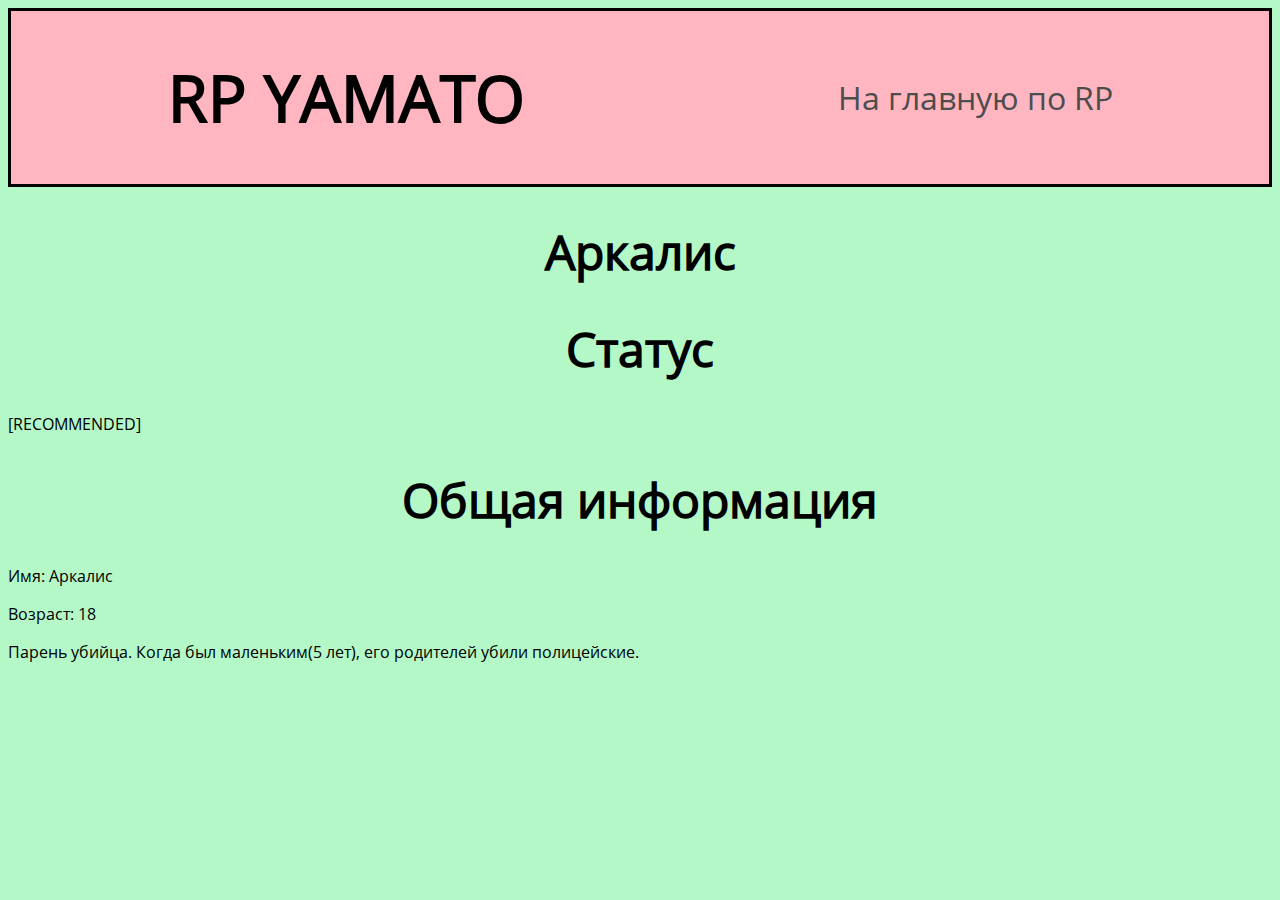
==== rp/arkalis_yamato.html @ 4236c67f "updated richter and albert stats; added arkalis page" ====
<!DOCTYPE html>
<html lang="ru">
<head>
    <meta charset="UTF-8">
    <title>Аркалис</title>
    <link href="/styles/style.css" rel="stylesheet">
    <link href="/styles/manga.css" rel="stylesheet">
</head>
<body>
<header>
    <h1>RP YAMATO</h1>
    <p><a href="rp.html">На главную по RP</a></p>
</header>
<h1 id="maincard">Аркалис</h1>
<h1 id="status">Статус</h1>[RECOMMENDED]
<h1 id="summary">Общая информация</h1>
<p>Имя: Аркалис</p>
<p>Возраст: 18</p>
<p>Парень убийца. Когда был маленьким(5 лет), его родителей убили полицейские.</p>
</body>
</html>
---- styles/style.css ----
body {
    font-family: "Open Sans", serif;
}
table{
    border: 1px black;
}

th, td{
    border-style: solid;
}

img.ill {
    align-content: center;
}

img {
    border: 1px solid #0000A3;
}

header {
    border-color: black;
    border-style: solid;
    margin: 0;
    background-color: aliceblue;
    height: 15%;
    display: flex;
    justify-content: space-around;
    align-items: center;
    overflow: auto;
}

header h1 {
    font-size: 4em;
}

header a {
    color: #4d4d4d;
    font-size: 2em;
    font-weight: 100;
    text-align: left;
    text-decoration: none;
}

p.text {
    font-size: 1.25em;
}

ul {
    /*font-size: 1.25em;*/
    line-height: 1.5;
}

li {
    margin-bottom: 1em;
}

h1 {
    font-size: 3em;
    text-align: center;
}

h2 {
    font-size: 2em;
    text-align: center;
}

footer {
    background-color: #434445;
    height: 15%;
    color: #a4a4a4;
    font-size: 20px;

    text-align: left;
    display: grid;
    justify-content: space-around;

    align-items: center;
}

footer #copyright {
    text-align: center;
    font-style: italic;
}

p#moveUp {
    text-align: center;
    font-size: 1.5em;

}

p#moveUp a:visited {
    color: blue;
}

figure {
    background: #5f6a72; /* Цвет фона */
    padding: 10px; /* Поля вокруг */
    display: block; /* Блочный элемент */
    width: 150px; /* Ширина */
    border: black;
    margin: 0 10px 10px 0; /* Отступы */
    text-align: center; /* Выравнивание по центру */
}

@font-face {
    font-family: "Open Sans";
    src: url("../res/fonts/OpenSans-Regular.ttf") format("truetype");
    font-style: normal;
    font-weight: normal;
}
---- styles/manga.css ----
header{
    background-color: lightpink;
}
body{
    background-color: #B4F8C8;
}
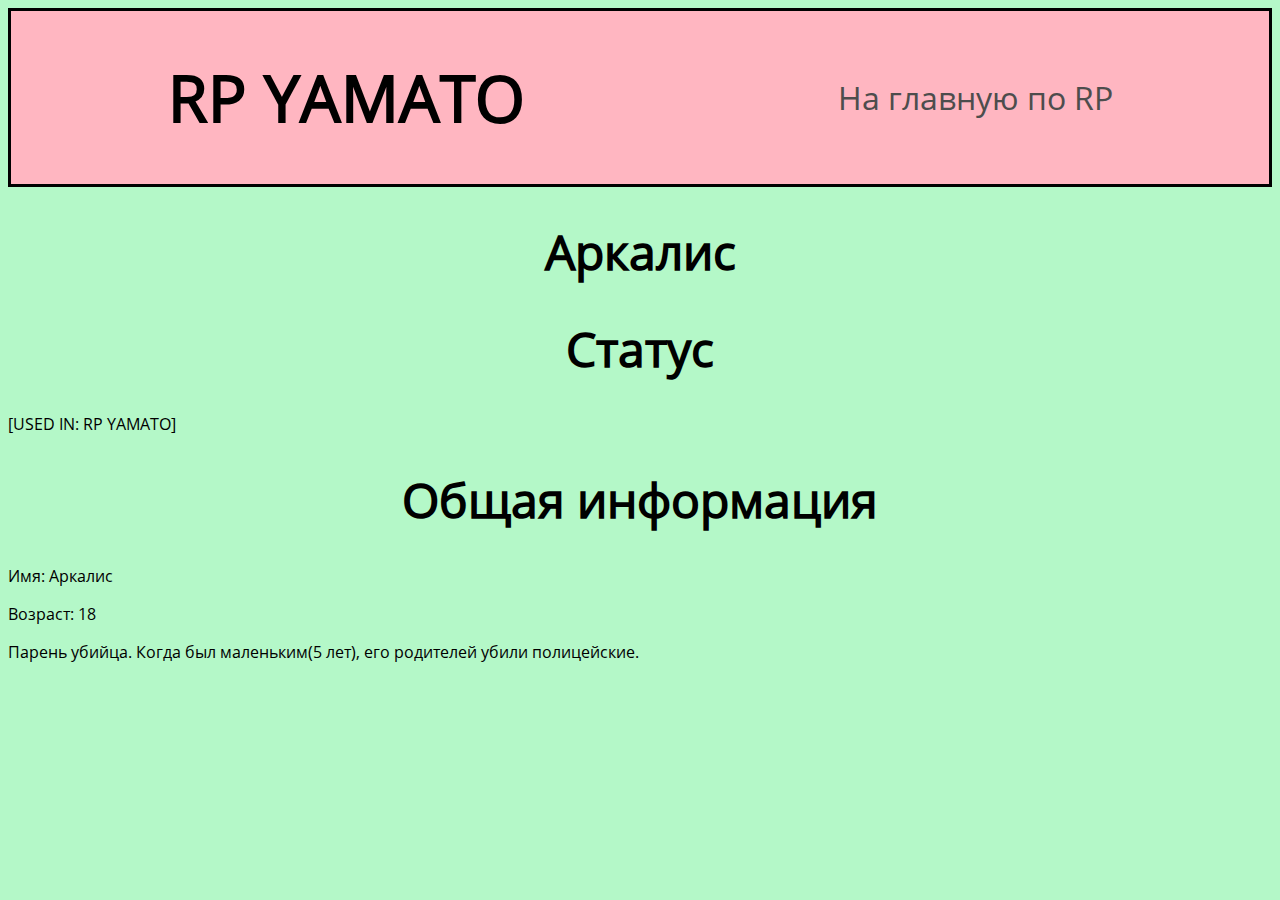
==== commit 28fe2b07: "added new skills; updated status and added new char stubs" ====
--- a/rp/arkalis_yamato.html
+++ b/rp/arkalis_yamato.html
@@ -12,7 +12,7 @@
     <p><a href="rp.html">На главную по RP</a></p>
 </header>
 <h1 id="maincard">Аркалис</h1>
-<h1 id="status">Статус</h1>[RECOMMENDED]
+<h1 id="status">Статус</h1>[USED IN: RP YAMATO]
 <h1 id="summary">Общая информация</h1>
 <p>Имя: Аркалис</p>
 <p>Возраст: 18</p>
